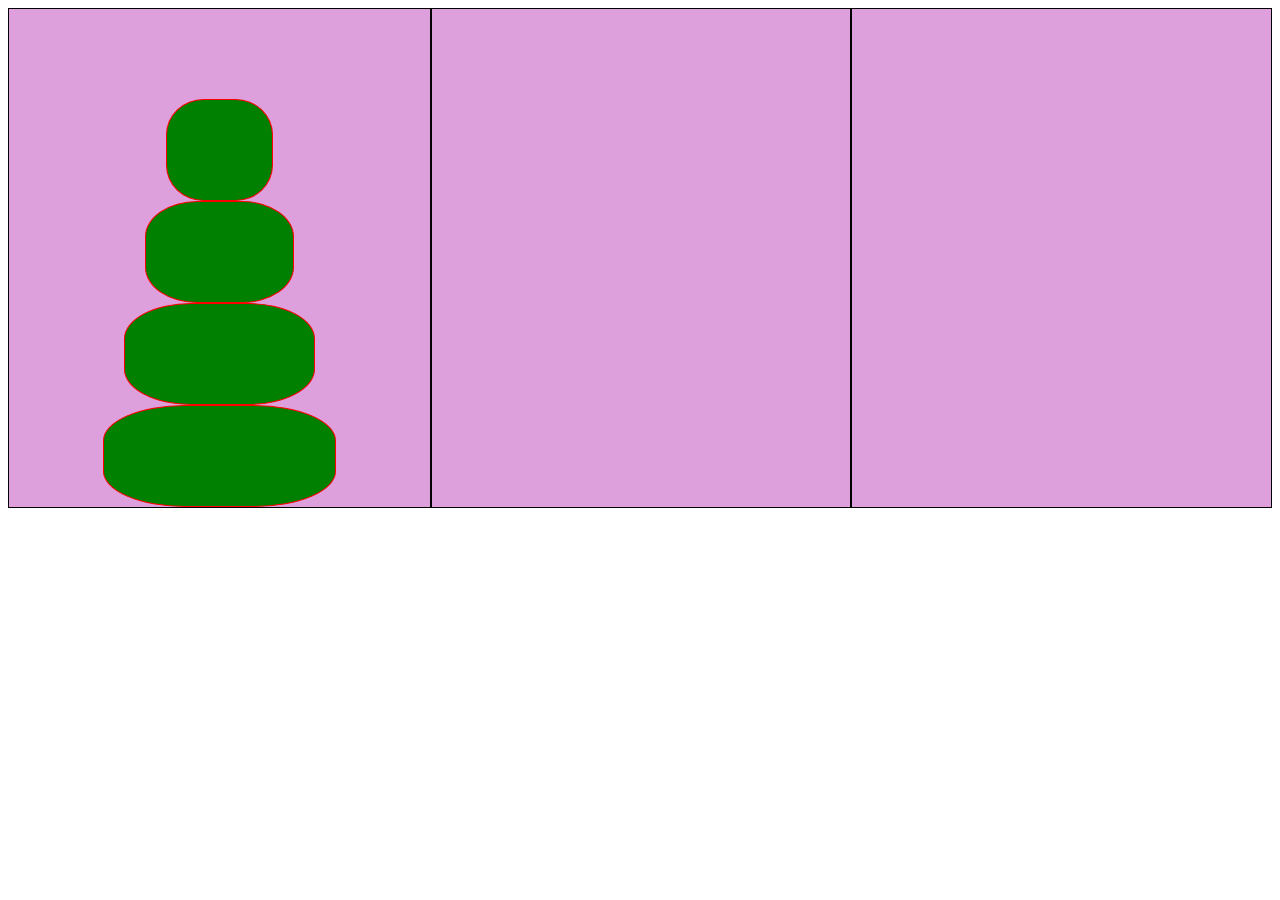
==== index.html @ cfb153df "got stone to move to div two" ====
<!DOCTYPE html>
<html lang="en">
<head>
  <meta charset="UTF-8">
  <meta name="viewport" content="width=device-width, initial-scale=1.0">
  <title>Tower Of Hanoi</title>
  <link rel="stylesheet" href="style.css">
</head>
<body>
  <div id="container"> 
    <div class="rod" id="rod1">
      <div class="disc" id="disc4" data-width = "4"></div>
      <div class="disc" id="disc3" data-width = "3"></div>
      <div class="disc" id="disc2" data-width = "2"></div>
      <div class="disc" id="disc1" data-width = "1"></div>
    </div>
    <div class="rod" id="rod2"></div>
    <div class="rod" id="rod3"></div>
  </div>
  <script src="main.js"></script>
</body>
</html>
---- style.css ----
:root {
  box-sizing: border-box;
}

#container {
  background-color: plum;
  height: 500px;
  display: flex;
}

.rod {
  border: 1px solid black;
  flex-grow: 1;
  display: flex;
  flex-direction: column-reverse;
}

.disc {
  height: 100px;
  border: 1px solid red;
  border-radius: 35%;
  align-item: center;
}

#disc1 {
  width: 25%;
  background-color: green;
  margin: 0 auto;
}

#disc2 {
  width: 35%;
  background-color: green;
  margin: 0 auto;
}

#disc3 {
  width: 45%;
  background-color: green;
  margin: 0 auto;
}

#disc4 {
  width: 55%;
  background-color: green;
  margin: 0 auto;
}
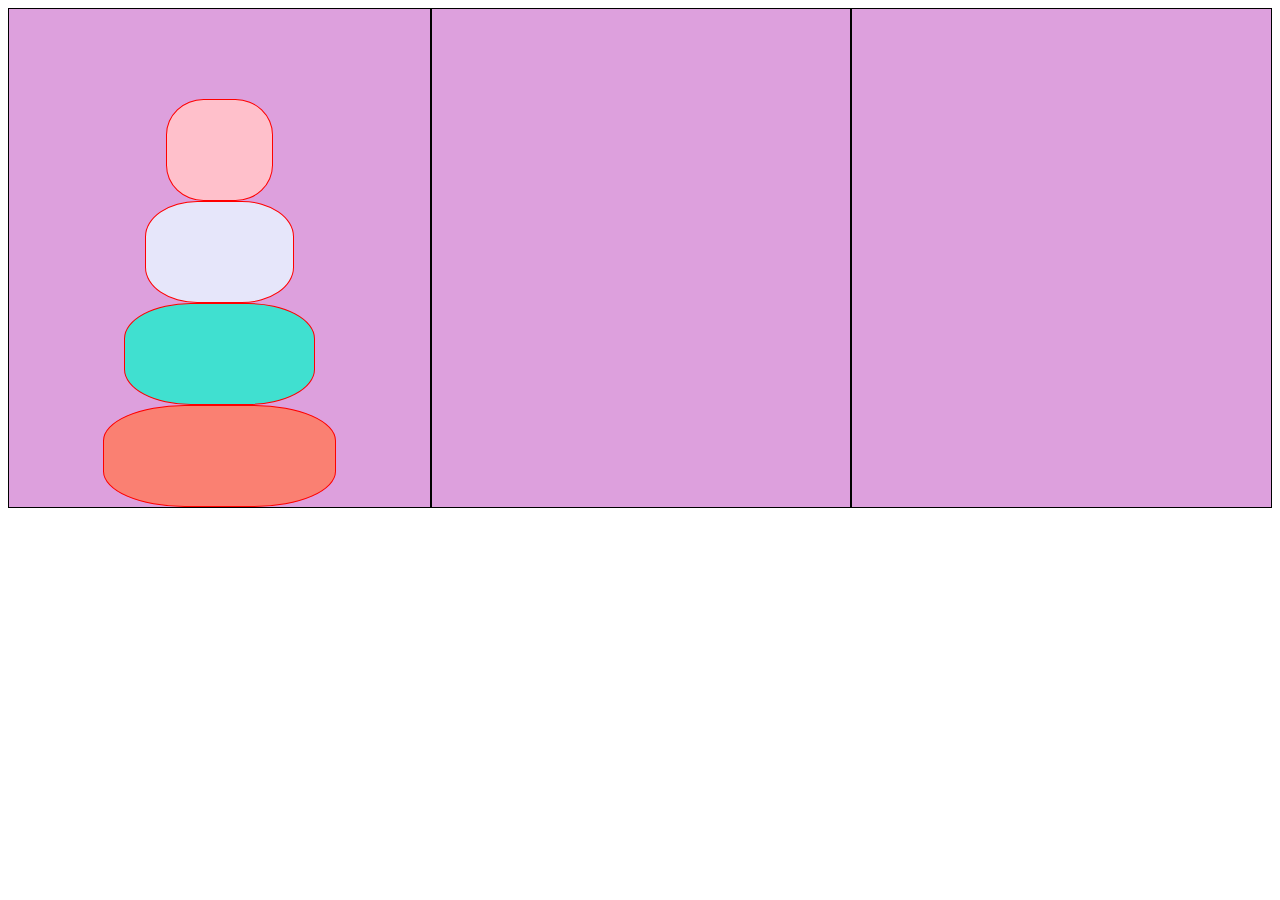
==== commit 31dfb87b: "Updated code added index.html and main.js" ====
--- a/index.html
+++ b/index.html
@@ -3,20 +3,23 @@
 <head>
   <meta charset="UTF-8">
   <meta name="viewport" content="width=device-width, initial-scale=1.0">
-  <title>Tower Of Hanoi</title>
+  <title>Hanoi Towers</title>
   <link rel="stylesheet" href="style.css">
 </head>
 <body>
-  <div id="container"> 
+  <div id="container">
     <div class="rod" id="rod1">
-      <div class="disc" id="disc4" data-width = "4"></div>
-      <div class="disc" id="disc3" data-width = "3"></div>
-      <div class="disc" id="disc2" data-width = "2"></div>
-      <div class="disc" id="disc1" data-width = "1"></div>
+      <div class="disc" id="disc4" data-width="4"></div>
+      <div class="disc" id="disc3" data-width="3"></div>
+      <div class="disc" id="disc2" data-width="2"></div>
+      <div class="disc" id="disc1" data-width="1"></div>
     </div>
     <div class="rod" id="rod2"></div>
     <div class="rod" id="rod3"></div>
   </div>
-  <script src="main.js"></script>
+
+
+
+<script src="main.js"></script>
 </body>
 </html>--- a/style.css
+++ b/style.css
@@ -24,24 +24,24 @@
 
 #disc1 {
   width: 25%;
-  background-color: green;
+  background-color: pink;
   margin: 0 auto;
 }
 
 #disc2 {
   width: 35%;
-  background-color: green;
+  background-color: lavender;
   margin: 0 auto;
 }
 
 #disc3 {
   width: 45%;
-  background-color: green;
+  background-color: turquoise;
   margin: 0 auto;
 }
 
 #disc4 {
   width: 55%;
-  background-color: green;
+  background-color: salmon;
   margin: 0 auto;
 }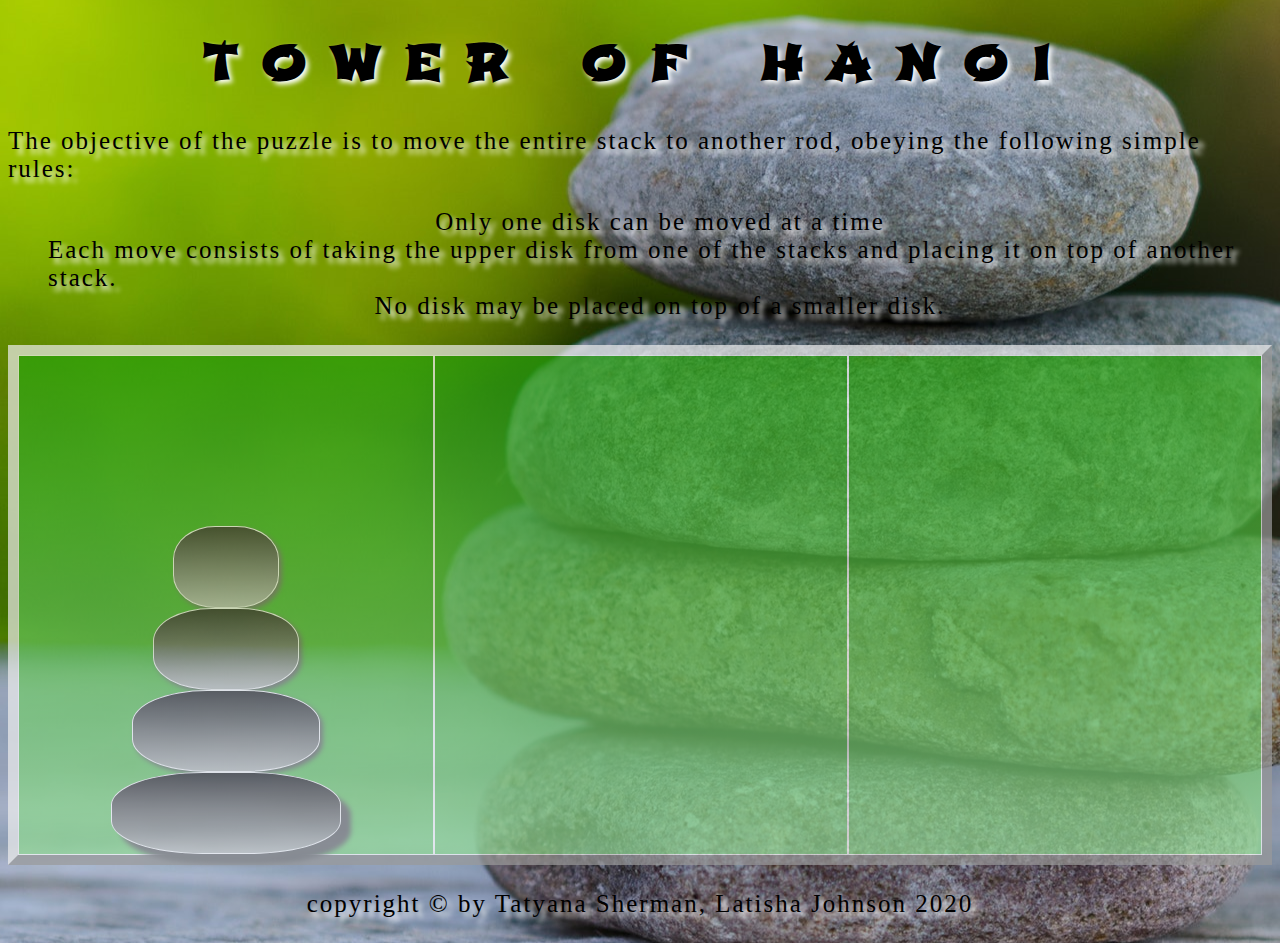
==== commit 2db8c266: "Finished tower" ====
--- a/index.html
+++ b/index.html
@@ -7,6 +7,13 @@
   <link rel="stylesheet" href="style.css">
 </head>
 <body>
+  <h1>Tower Of Hanoi</h1>
+  <p>The objective of the puzzle is to move the entire stack to another rod, obeying the following simple rules:</p>
+  <ul>
+    <li>Only one disk can be moved at a time</li>
+    <li>Each move consists of taking the upper disk from one of the stacks and placing it on top of another stack.</li>
+    <li>No disk may be placed on top of a smaller disk.</li>
+  </ul>
   <div id="container">
     <div class="rod" id="rod1">
       <div class="disc" id="disc4" data-width="4"></div>
@@ -18,7 +25,9 @@
     <div class="rod" id="rod3"></div>
   </div>
 
-
+  <footer>
+    <p>copyright &copy;  by Tatyana Sherman, Latisha Johnson 2020</p>
+  </footer>
 
 <script src="main.js"></script>
 </body>
--- a/style.css
+++ b/style.css
@@ -1,47 +1,82 @@
+@import url('https://fonts.googleapis.com/css2?family=Shojumaru&display=swap');
+
 :root {
   box-sizing: border-box;
+  background-image: url(img/stones.jpg);
+  background-position: center;
+}
+
+h1 {
+  display: flex;
+  justify-content: center;
+  font-family: 'Shojumaru', cursive, sans-serif;
+  text-transform: uppercase;
+  letter-spacing: 25px;
+  word-spacing: 5px;
+  text-shadow: 3px 3px 5px white;
+  font-size: 300%;
+  
+}
+
+p, ul {
+  display: flex;
+  flex-direction: column;
+  align-items: center;
+  list-style-type: none;
+  font-size: 25px;
+  text-shadow: 5px 5px 5px white;
+  letter-spacing: 2px;
 }
 
 #container {
-  background-color: plum;
+  background-color: rgb(41, 165, 10);
+  background-image: linear-gradient(rgb(41, 165, 10), rgb(148, 221, 151));
+  opacity: 0.7;
   height: 500px;
   display: flex;
+  border: 10px;
+  border-style: outset;
 }
 
 .rod {
-  border: 1px solid black;
+  border: 1px solid white;
   flex-grow: 1;
   display: flex;
   flex-direction: column-reverse;
 }
 
 .disc {
-  height: 100px;
-  border: 1px solid red;
-  border-radius: 35%;
-  align-item: center;
+  height: 80px;
+  border: 1px solid white;
+  border-radius: 40%;
+  background-color: rgb(66, 66, 66);
+  background-image: linear-gradient(rgb(66, 66, 66), rgb(199, 202, 199));
 }
 
 #disc1 {
   width: 25%;
-  background-color: pink;
+  /* background-color: pink; */
   margin: 0 auto;
+  box-shadow: 3px 3px 5px grey;
 }
 
 #disc2 {
   width: 35%;
-  background-color: lavender;
+  /* background-color: lavender; */
   margin: 0 auto;
+  box-shadow: 3px 3px 5px grey;
 }
 
 #disc3 {
   width: 45%;
-  background-color: turquoise;
+  /* background-color: turquoise; */
   margin: 0 auto;
+  box-shadow: 3px 3px 5px grey;
 }
 
 #disc4 {
   width: 55%;
-  background-color: salmon;
+  /* background-color: salmon; */
   margin: 0 auto;
+  box-shadow: 10px 10px 5px grey;
 }